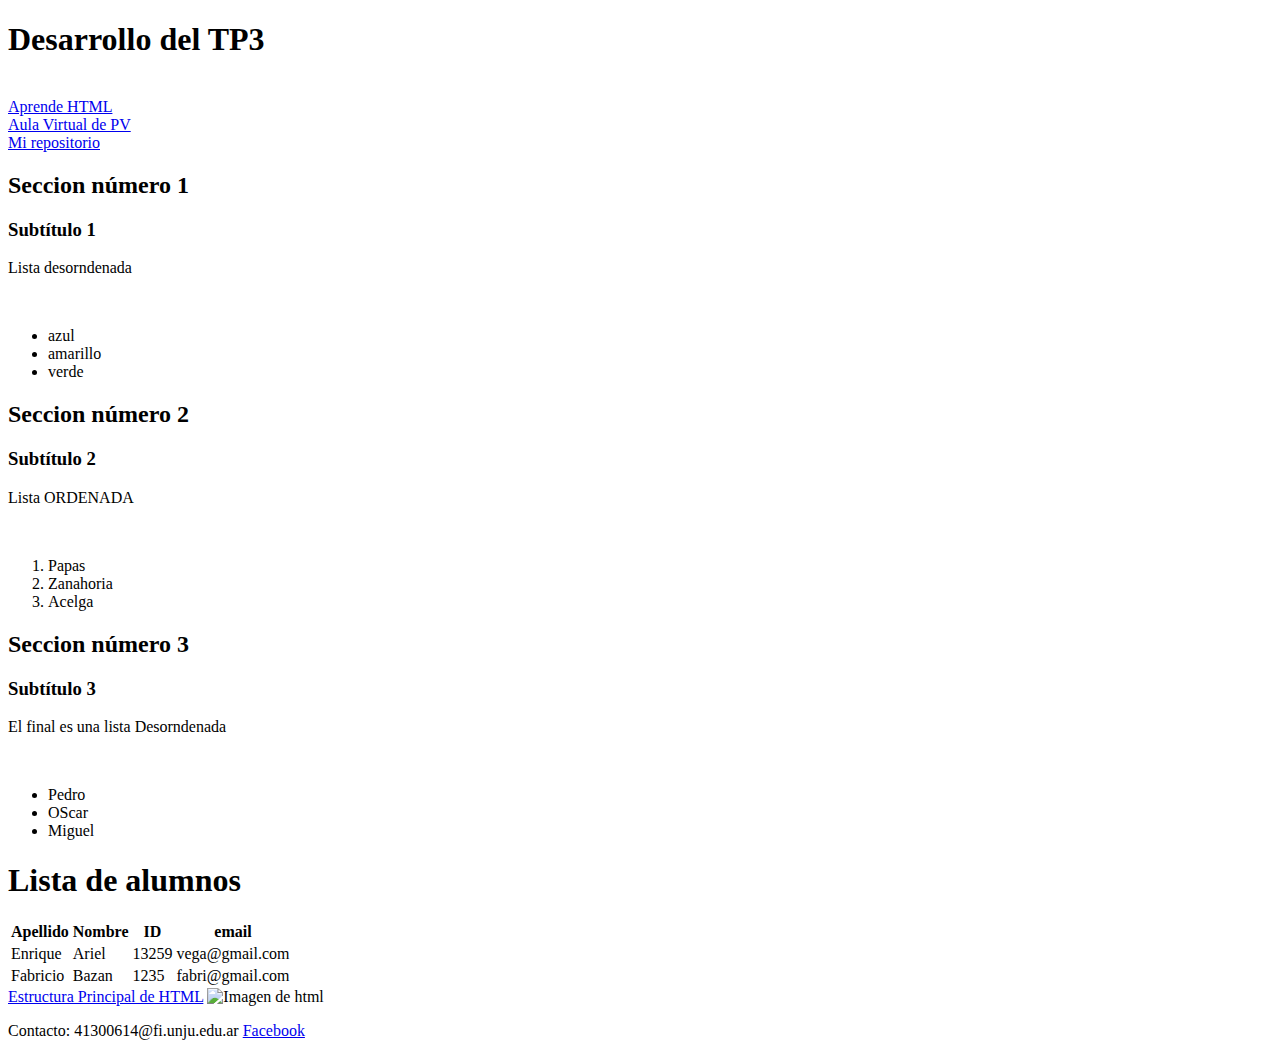
==== tp3_BazanFabricio/src/main/resources/templates/index.html @ 6ea68f28 "Validación de HTML" ====
<!DOCTYPE html>
<html lang="es">
<head>
<meta charset="UTF-8">
<title>Trabajo Practico n3</title>
</head>
<body>
<header>
	<h1>Desarrollo del TP3</h1>	
</header>

<nav >
<!-- Agregado de enlaces -->
	<br>
	<a href="https://desarrolladoresweb.org/html/enlaces-o-hipervinculos-en-html/">Aprende HTML</a>
	<br>
	<a href="https://virtual.unju.edu.ar/course/view.php?id=2540&section=5#tabs-tree-start">Aula Virtual de PV</a>
	<br>
	<a href="https://github.com/fabri98bazan/trabajo_practico_3">Mi repositorio</a>
	<br>
</nav>
<main>
<!--Agregado de secciones y títulos  -->
	<section>
	<h2>Seccion número 1</h2>
	<h3>Subtítulo 1</h3>
	<p>Lista desorndenada</p>
	<br>
	<!-- el tag ul es para lista desordenadas -->
	<ul>
	<li>azul</li>
	<li>amarillo</li>
	<li>verde</li>
	</ul>
	</section>
	
	<section>
	<h2>Seccion número 2</h2>
	<h3>Subtítulo 2</h3>
	<p>Lista ORDENADA</p>
	<br>
	<!-- el tag ol es para lista desordenadas -->
	<ol>
	<li>Papas</li>
	<li>Zanahoria</li>
	<li>Acelga</li>
	</ol>
	</section>
	
	<section>
	<h2>Seccion número 3</h2>
	<h3>Subtítulo 3</h3>
	<p>El final es una lista Desorndenada</p>
	<br>
	<ul>
	<li>Pedro</li>
	<li>OScar</li>
	<li>Miguel</li>
	</ul>
	</section>
	
	<!-- Agregado de la tabla -->
	<h1>Lista de alumnos</h1>
	<table> 
		<tr>
			<th>Apellido</th>
			<th>Nombre</th>
			<th>ID</th>
			<th>email</th>
		</tr>
	
		<tr>
			<td>Enrique</td>
			<td>Ariel</td>
			<td>13259</td>
			<td>vega@gmail.com</td>
		</tr>
		
		<tr>
			<td>Fabricio</td>
			<td>Bazan</td>
			<td>1235</td>
			<td>fabri@gmail.com</td>
		</tr>
	</table>
</main>

<!-- Agregado del aside -->
<!-- Si <aside> se pone dentro de <article>, entonces se puede entender que <aside> es un 
contenido complementario, pero que ya no forma parte del contenido principal.

El elemento <aside> podrían ser los sidebar, las barras laterales que algunos sitios web presentan o 
publicidad, banners, o simplemente elementos complementarios -->
<aside>
	<a href="https://desarrolladoresweb.org/html5/estructura-de-una-pagina-html5/">Estructura Principal de HTML</a>
	<!-- El atributo alt contiene el texto alternativo, este texto se mostrará si por alguna razón no carga la imagen, 
	por lo tanto tiene que ser un texto que describa a dicha imagen. -->
	<img alt="Imagen de html" src="https://serprogramador.com.ar/wp-content/uploads/2018/09/Html5_diseno_web-1.png">
</aside>



<!-- Agregado de footer -->
<!-- Este elemento prácticamente contiene el pie de página, dentro pueden ir como por ejemplo iconos de 
redes sociales, datos de contacto, términos del servicio, etc. -->

<footer>
	<p>Contacto: 41300614@fi.unju.edu.ar
	<a href="https://www.facebook.com/">Facebook
	</a>
	</p>
</footer>

</body>
</html>
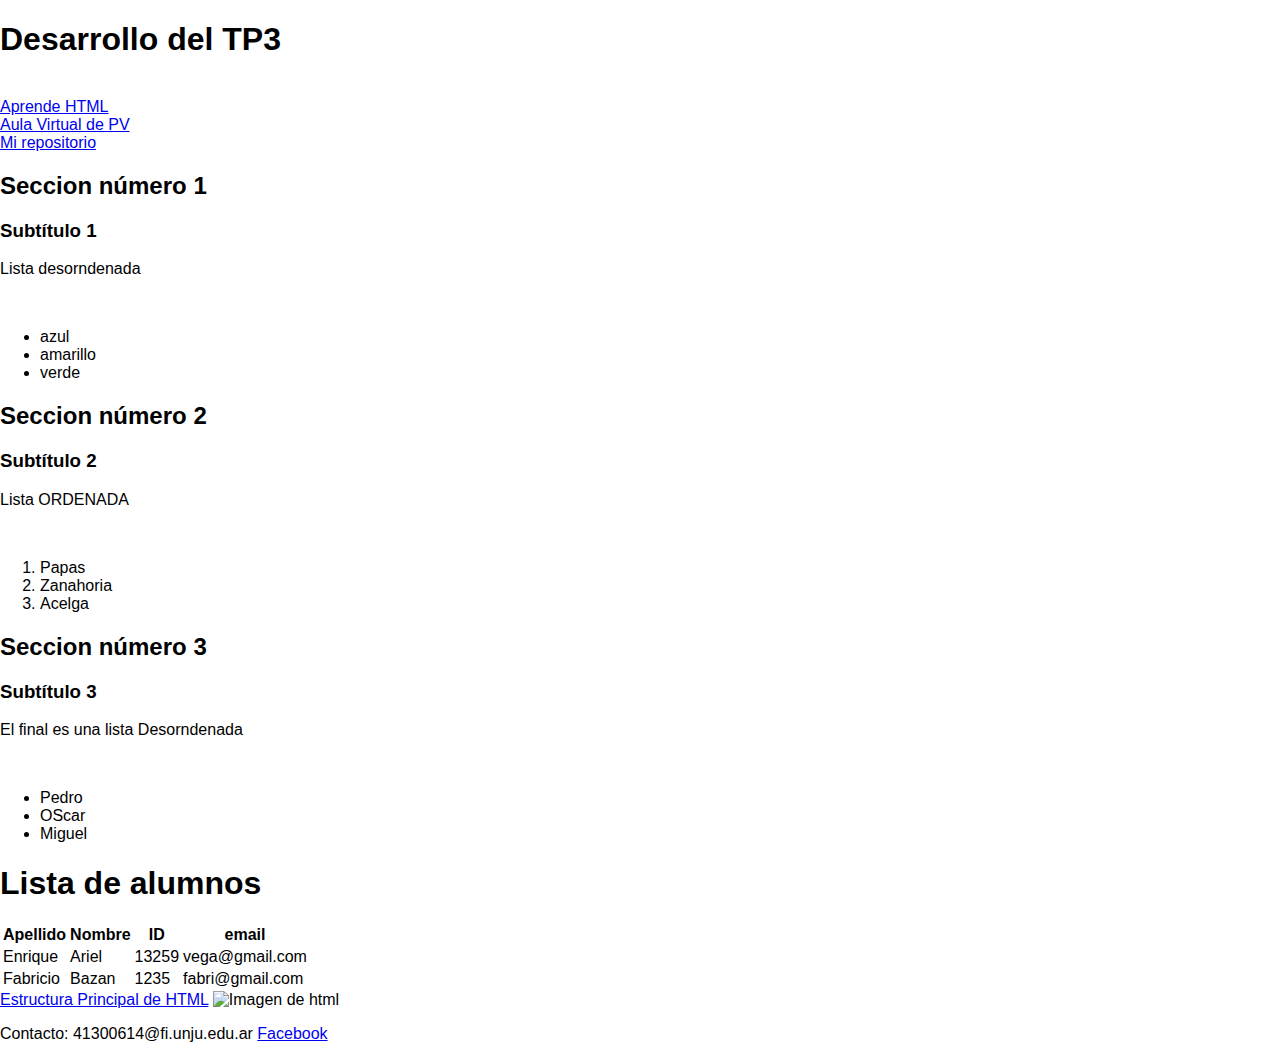
==== commit 66312e03: "Actualizaciones nuevas" ====
--- a/tp3_BazanFabricio/src/main/resources/templates/index.html
+++ b/tp3_BazanFabricio/src/main/resources/templates/index.html
@@ -3,13 +3,14 @@
 <head>
 <meta charset="UTF-8">
 <title>Trabajo Practico n3</title>
+<link rel="stylesheet" href="../static/css/estilos.css">
 </head>
 <body>
-<header>
+<header id="encabezado">
 	<h1>Desarrollo del TP3</h1>	
 </header>
 
-<nav >
+<nav class="menu">
 <!-- Agregado de enlaces -->
 	<br>
 	<a href="https://desarrolladoresweb.org/html/enlaces-o-hipervinculos-en-html/">Aprende HTML</a>
--- a/tp3_BazanFabricio/src/main/resources/static/css/estilos.css
+++ b/tp3_BazanFabricio/src/main/resources/static/css/estilos.css
@@ -0,0 +1,17 @@
+@charset "UTF-8";
+
+body{
+	font-family: Arial, sans-serif;
+	margin: 0;
+	padding: 0;
+};
+
+#encabezado {
+	background-color: #ccffcc;
+	color: #15002000;
+	padding: 20px;
+};
+
+.menu{
+	color:#25612317;
+};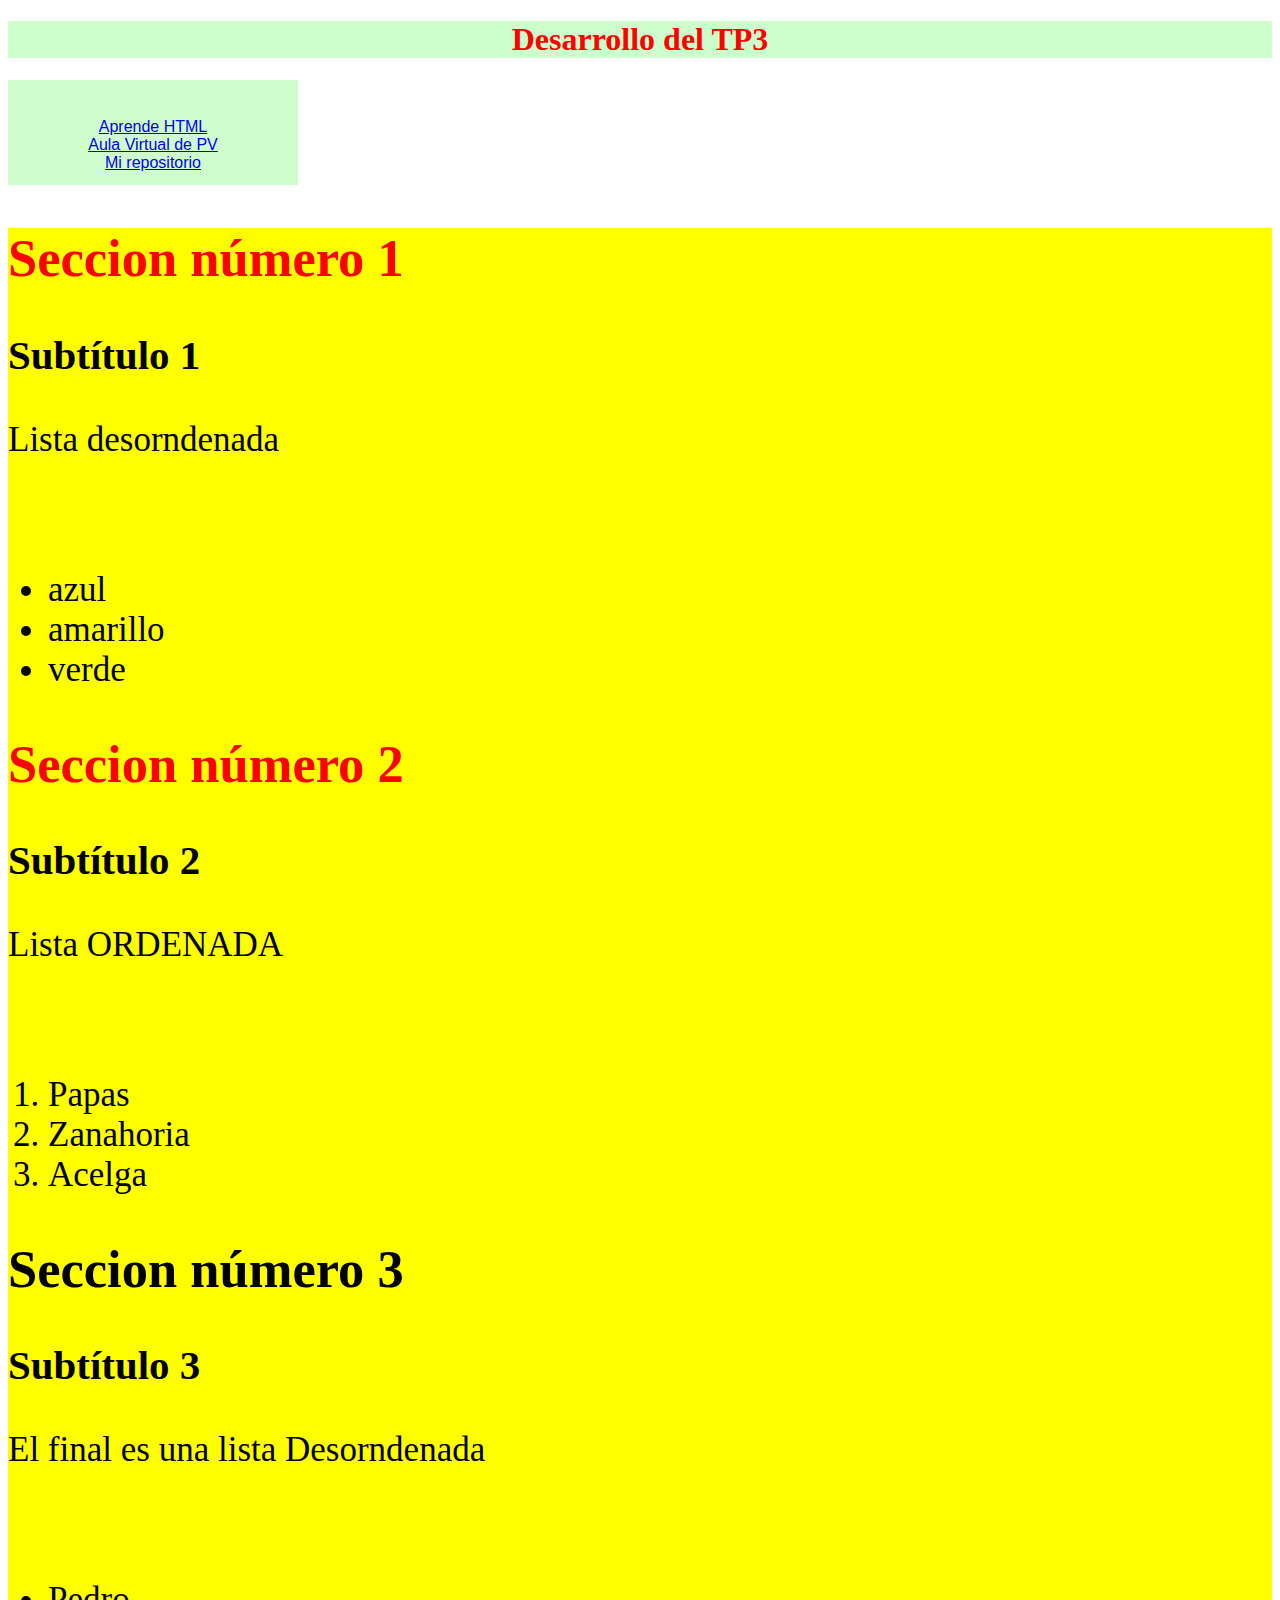
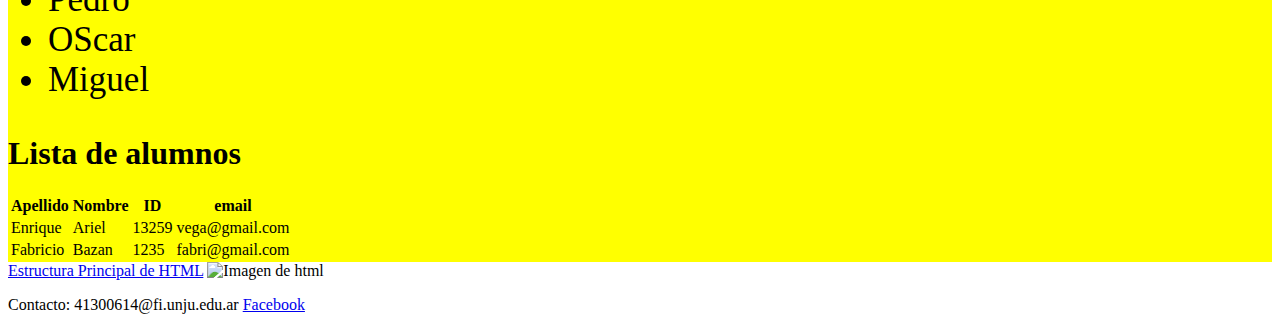
==== commit 7acd521a: "Agregado de estilos" ====
--- a/tp3_BazanFabricio/src/main/resources/templates/index.html
+++ b/tp3_BazanFabricio/src/main/resources/templates/index.html
@@ -6,24 +6,28 @@
 <link rel="stylesheet" href="../static/css/estilos.css">
 </head>
 <body>
-<header id="encabezado">
-	<h1>Desarrollo del TP3</h1>	
-</header>
+<div class="titular">
+	<header id="encabezado">
+		<h1 class="tituloh1">Desarrollo del TP3</h1>	
+	</header>
+</div>
+
 
 <nav class="menu">
 <!-- Agregado de enlaces -->
 	<br>
-	<a href="https://desarrolladoresweb.org/html/enlaces-o-hipervinculos-en-html/">Aprende HTML</a>
+	<a class="enlace" href="https://desarrolladoresweb.org/html/enlaces-o-hipervinculos-en-html/">Aprende HTML</a>
 	<br>
-	<a href="https://virtual.unju.edu.ar/course/view.php?id=2540&section=5#tabs-tree-start">Aula Virtual de PV</a>
+	<a class="enlace" href="https://virtual.unju.edu.ar/course/view.php?id=2540&section=5#tabs-tree-start">Aula Virtual de PV</a>
 	<br>
-	<a href="https://github.com/fabri98bazan/trabajo_practico_3">Mi repositorio</a>
+	<a class="enlace" href="https://github.com/fabri98bazan/trabajo_practico_3">Mi repositorio</a>
 	<br>
 </nav>
-<main>
+
+<main class="principal">
 <!--Agregado de secciones y títulos  -->
-	<section>
-	<h2>Seccion número 1</h2>
+	<section class="section1">
+	<h2 class="tituloh2">Seccion número 1</h2>
 	<h3>Subtítulo 1</h3>
 	<p>Lista desorndenada</p>
 	<br>
@@ -35,8 +39,8 @@
 	</ul>
 	</section>
 	
-	<section>
-	<h2>Seccion número 2</h2>
+	<section class="section1">
+	<h2 class="tituloh2">Seccion número 2</h2>
 	<h3>Subtítulo 2</h3>
 	<p>Lista ORDENADA</p>
 	<br>
@@ -48,8 +52,8 @@
 	</ol>
 	</section>
 	
-	<section>
-	<h2>Seccion número 3</h2>
+	<section class="section1">
+	<h2 >Seccion número 3</h2>
 	<h3>Subtítulo 3</h3>
 	<p>El final es una lista Desorndenada</p>
 	<br>
@@ -61,7 +65,7 @@
 	</section>
 	
 	<!-- Agregado de la tabla -->
-	<h1>Lista de alumnos</h1>
+	<h1 class="tituloh1">Lista de alumnos</h1>
 	<table> 
 		<tr>
 			<th>Apellido</th>
@@ -92,11 +96,11 @@
 
 El elemento <aside> podrían ser los sidebar, las barras laterales que algunos sitios web presentan o 
 publicidad, banners, o simplemente elementos complementarios -->
-<aside>
-	<a href="https://desarrolladoresweb.org/html5/estructura-de-una-pagina-html5/">Estructura Principal de HTML</a>
+<aside class="side">
+	<a href="https://desarrolladoresweb.org/html5/estructura-de-una-pagina-html5/" class="link">Estructura Principal de HTML</a>
 	<!-- El atributo alt contiene el texto alternativo, este texto se mostrará si por alguna razón no carga la imagen, 
 	por lo tanto tiene que ser un texto que describa a dicha imagen. -->
-	<img alt="Imagen de html" src="https://serprogramador.com.ar/wp-content/uploads/2018/09/Html5_diseno_web-1.png">
+	<img alt="Imagen de html" src="https://serprogramador.com.ar/wp-content/uploads/2018/09/Html5_diseno_web-1.png" class="imagen">
 </aside>
 
 
@@ -104,13 +108,14 @@
 <!-- Agregado de footer -->
 <!-- Este elemento prácticamente contiene el pie de página, dentro pueden ir como por ejemplo iconos de 
 redes sociales, datos de contacto, términos del servicio, etc. -->
+<div id="pie_pagina">
+	<footer id="foot">
+		<p>Contacto: 41300614@fi.unju.edu.ar
+			<a href="https://www.facebook.com/" class="linkF">Facebook</a>
+		</p>
+	</footer>
+</div>
 
-<footer>
-	<p>Contacto: 41300614@fi.unju.edu.ar
-	<a href="https://www.facebook.com/">Facebook
-	</a>
-	</p>
-</footer>
 
 </body>
 </html>--- a/tp3_BazanFabricio/src/main/resources/static/css/estilos.css
+++ b/tp3_BazanFabricio/src/main/resources/static/css/estilos.css
@@ -1,17 +1,58 @@
 @charset "UTF-8";
 
-body{
-	font-family: Arial, sans-serif;
-	margin: 0;
-	padding: 0;
+.principal
+{
+	background-color: yellow;
+	
+}
+
+.section1
+{
+	font-size: 35px;
+}
+
+.tituloh2
+{
+	color:red;
+}
+
+.menu
+{
+	background: #cffccc;
+	font-family:sans-serif;
+	text-align: center;
+	width:250px;
+	height:65px;
+	padding:20px;
+	
+}
+
+.titular
+{
+	background-color: #ccffcc;
+	text-align: center;
+	color: red;
+	font-family: fantasy;
 };
 
-#encabezado {
-	background-color: #ccffcc;
-	color: #15002000;
-	padding: 20px;
+
+
+#pie_pagina
+{
+	width:250px;
+	/*el width es el ancho de la caja*/
+	height:65px;
+	/*el height es la altura*/
+
+	background-color: yellow;
+	font-family: cursive;
+	text-align: center;
 };
 
-.menu{
-	color:#25612317;
-};+.linkF
+{
+	font-family:fantasy;
+	color: red;
+};
+
+
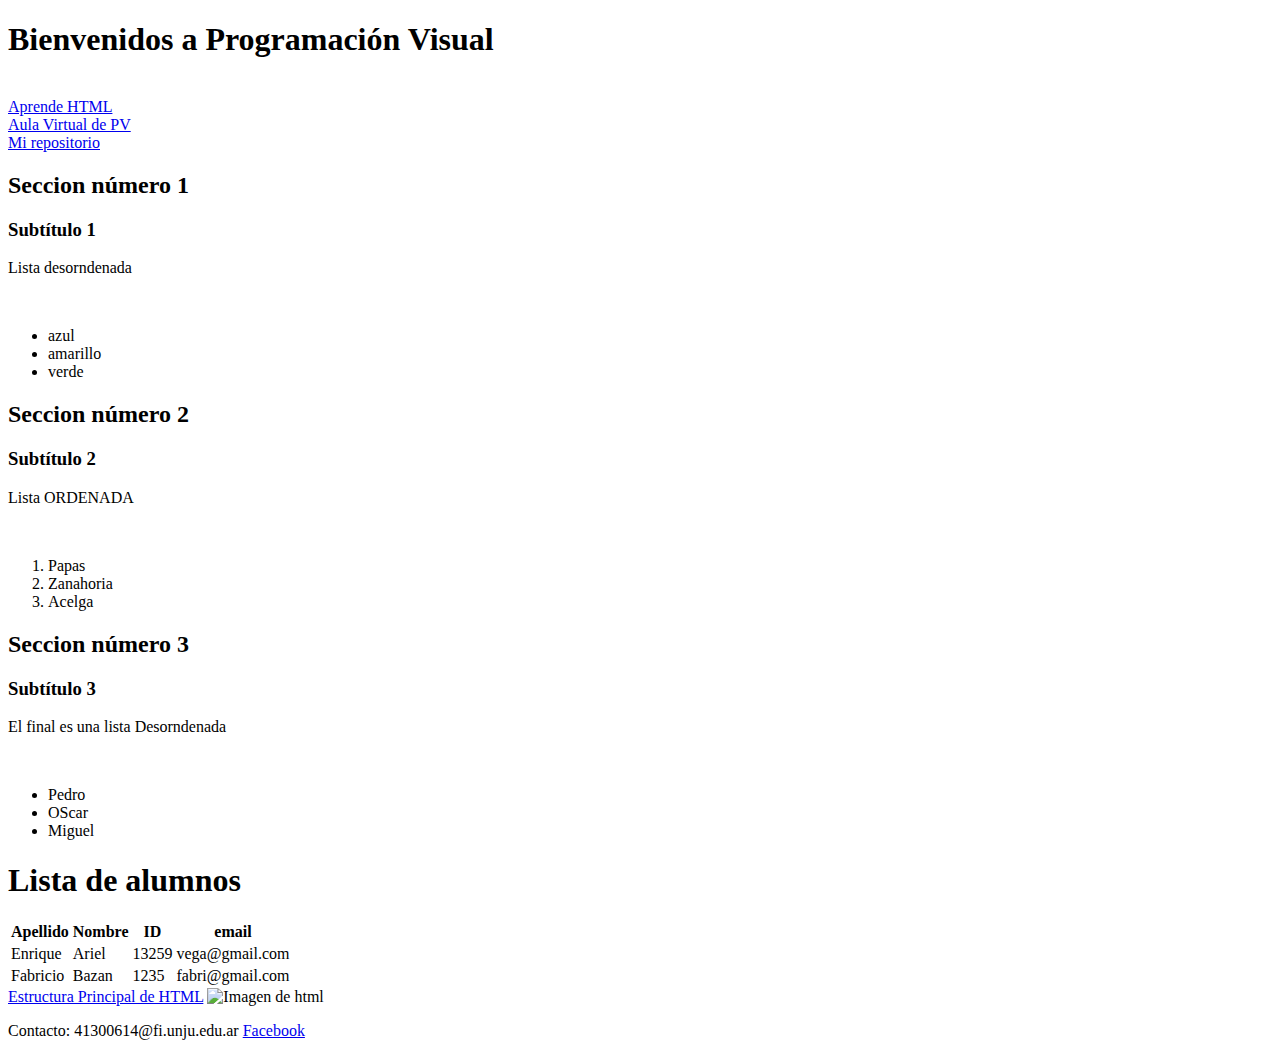
==== commit 25d20b65: "Rehaciendo el TP3" ====
--- a/tp3_BazanFabricio/src/main/resources/templates/index.html
+++ b/tp3_BazanFabricio/src/main/resources/templates/index.html
@@ -8,7 +8,7 @@
 <body>
 <div class="titular">
 	<header id="encabezado">
-		<h1 class="tituloh1">Desarrollo del TP3</h1>	
+		<h1 class="tituloh1">Bienvenidos a Programación Visual</h1>	
 	</header>
 </div>
 
--- a/tp3_BazanFabricio/src/main/resources/static/css/estilos.css
+++ b/tp3_BazanFabricio/src/main/resources/static/css/estilos.css
@@ -1,58 +1,63 @@
 @charset "UTF-8";
 
-.principal
-{
-	background-color: yellow;
-	
+.cabecera{
+    background-color: blue;
+    color: white;
+    font-family: sans-serif;
+    box-sizing: content-box;
 }
 
-.section1
-{
-	font-size: 35px;
+.cuerpo_pag{
+	background-color: #00ffff;
+	font-family: fantasy;
+	text-align: center;
 }
 
-.tituloh2
-{
-	color:red;
+.caja_cliente {
+    background-color: dodgerblue;
+    width:revert;
+    height:auto;
+    font-family:math;
 }
 
-.menu
-{
-	background: #cffccc;
-	font-family:sans-serif;
-	text-align: center;
-	width:250px;
-	height:65px;
-	padding:20px;
-	
+#dni{
+    height:10px;
+    width:150px;
+    border-radius:5px;
+    -webkit-border-radius: 5px;
 }
 
-.titular
-{
-	background-color: #ccffcc;
-	text-align: center;
-	color: red;
-	font-family: fantasy;
-};
+#nombre{
+   border-radius:5px;
+    -webkit-border-radius: 5px; 
+}
+
+#apellido{
+    border-radius:5px;
+    -webkit-border-radius: 5px;
+}
+
+#txtemail{
+    border-radius:5px;
+    -webkit-border-radius: 5px;
+}
+
+#caja_direccion{
+    background-color: dodgerblue;
+    font-family:math;
+    border-radius: 5px;
+}
+
+#ultima_caja{
+    background-color: dodgerblue;
+    font-family:math;
+    border-radius: 5px; 
+}
+
+#labeles {
+    color: white;
+    font-style:oblique
+}
 
 
 
-#pie_pagina
-{
-	width:250px;
-	/*el width es el ancho de la caja*/
-	height:65px;
-	/*el height es la altura*/
-
-	background-color: yellow;
-	font-family: cursive;
-	text-align: center;
-};
-
-.linkF
-{
-	font-family:fantasy;
-	color: red;
-};
-
-
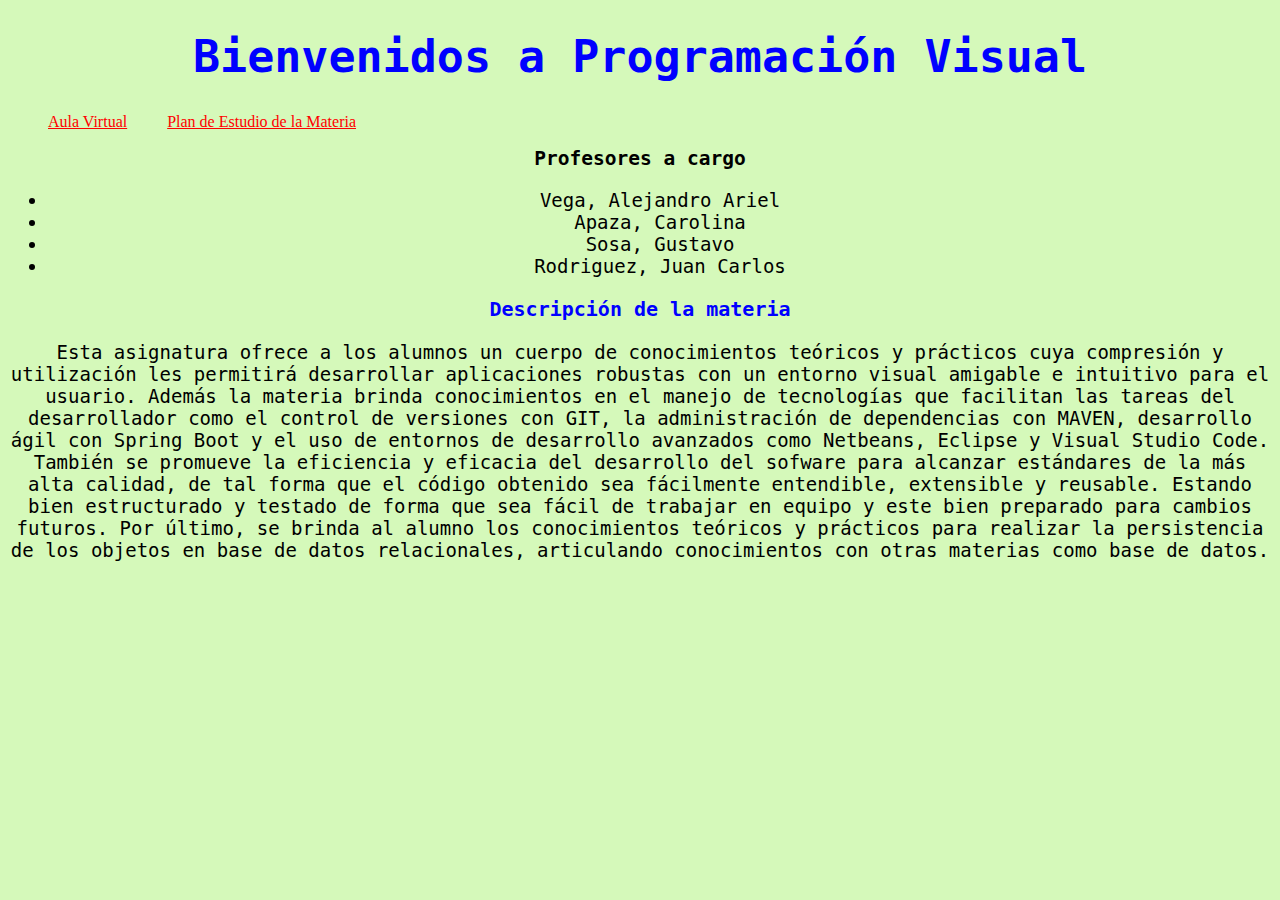
==== commit 1d7589a0: "Actualización de la correción" ====
--- a/tp3_BazanFabricio/src/main/resources/templates/index.html
+++ b/tp3_BazanFabricio/src/main/resources/templates/index.html
@@ -5,90 +5,52 @@
 <title>Trabajo Practico n3</title>
 <link rel="stylesheet" href="../static/css/estilos.css">
 </head>
-<body>
-<div class="titular">
-	<header id="encabezado">
-		<h1 class="tituloh1">Bienvenidos a Programación Visual</h1>	
+<body class="body-P1">
+
+	<header>
+		<h1 id="tituloh1">Bienvenidos a Programación Visual</h1>
 	</header>
-</div>
 
 
-<nav class="menu">
 <!-- Agregado de enlaces -->
-	<br>
-	<a class="enlace" href="https://desarrolladoresweb.org/html/enlaces-o-hipervinculos-en-html/">Aprende HTML</a>
-	<br>
-	<a class="enlace" href="https://virtual.unju.edu.ar/course/view.php?id=2540&section=5#tabs-tree-start">Aula Virtual de PV</a>
-	<br>
-	<a class="enlace" href="https://github.com/fabri98bazan/trabajo_practico_3">Mi repositorio</a>
-	<br>
-</nav>
 
-<main class="principal">
+	<nav class="caja_navegacion">
+		<a class="enlaces1" href="https://virtual.unju.edu.ar/course/view.php?id=2540"> Aula Virtual</a>
+		<a class="enlaces1" href="https://drive.google.com/file/d/11dfjZRXbsiX_Y1-8EmOn7D7mjjo1bHzI/view">Plan de Estudio de la Materia</a>
+	</nav>
+
 <!--Agregado de secciones y títulos  -->
-	<section class="section1">
-	<h2 class="tituloh2">Seccion número 1</h2>
-	<h3>Subtítulo 1</h3>
-	<p>Lista desorndenada</p>
-	<br>
-	<!-- el tag ul es para lista desordenadas -->
-	<ul>
-	<li>azul</li>
-	<li>amarillo</li>
-	<li>verde</li>
-	</ul>
-	</section>
-	
-	<section class="section1">
-	<h2 class="tituloh2">Seccion número 2</h2>
-	<h3>Subtítulo 2</h3>
-	<p>Lista ORDENADA</p>
-	<br>
-	<!-- el tag ol es para lista desordenadas -->
-	<ol>
-	<li>Papas</li>
-	<li>Zanahoria</li>
-	<li>Acelga</li>
-	</ol>
-	</section>
-	
-	<section class="section1">
-	<h2 >Seccion número 3</h2>
-	<h3>Subtítulo 3</h3>
-	<p>El final es una lista Desorndenada</p>
-	<br>
-	<ul>
-	<li>Pedro</li>
-	<li>OScar</li>
-	<li>Miguel</li>
-	</ul>
-	</section>
+	<main>
+		<section>
+			<h2>Profesores a cargo</h2>
+			<ul>
+				<li>Vega, Alejandro Ariel</li>
+				<li>Apaza, Carolina</li>
+				<li>Sosa, Gustavo</li>
+				<li>Rodriguez, Juan Carlos</li>
+			</ul>
+		</section>
+		
+		<section>
+			<h3>Descripción de la materia</h3>
+			<p>Esta asignatura ofrece a los alumnos un cuerpo de conocimientos teóricos y
+prácticos cuya compresión y utilización les permitirá desarrollar aplicaciones robustas con
+un entorno visual amigable e intuitivo para el usuario. Además la materia brinda conocimientos en el manejo de tecnologías que facilitan
+las tareas del desarrollador como el control de versiones con GIT, la administración de
+dependencias con MAVEN, desarrollo ágil con Spring Boot y el uso de entornos de
+desarrollo avanzados como Netbeans, Eclipse y Visual Studio Code. También se promueve la eficiencia y eficacia del desarrollo del sofware para
+alcanzar estándares de la más alta calidad, de tal forma que el código obtenido sea
+fácilmente entendible, extensible y reusable. Estando bien estructurado y testado de forma
+que sea fácil de trabajar en equipo y este bien preparado para cambios futuros. Por último, se brinda al alumno los conocimientos teóricos y prácticos para realizar la
+persistencia de los objetos en base de datos relacionales, articulando conocimientos con
+otras materias como base de datos.</p>
+		</section>
+	</main>
+
+
+
 	
 	<!-- Agregado de la tabla -->
-	<h1 class="tituloh1">Lista de alumnos</h1>
-	<table> 
-		<tr>
-			<th>Apellido</th>
-			<th>Nombre</th>
-			<th>ID</th>
-			<th>email</th>
-		</tr>
-	
-		<tr>
-			<td>Enrique</td>
-			<td>Ariel</td>
-			<td>13259</td>
-			<td>vega@gmail.com</td>
-		</tr>
-		
-		<tr>
-			<td>Fabricio</td>
-			<td>Bazan</td>
-			<td>1235</td>
-			<td>fabri@gmail.com</td>
-		</tr>
-	</table>
-</main>
 
 <!-- Agregado del aside -->
 <!-- Si <aside> se pone dentro de <article>, entonces se puede entender que <aside> es un 
@@ -96,25 +58,16 @@
 
 El elemento <aside> podrían ser los sidebar, las barras laterales que algunos sitios web presentan o 
 publicidad, banners, o simplemente elementos complementarios -->
-<aside class="side">
-	<a href="https://desarrolladoresweb.org/html5/estructura-de-una-pagina-html5/" class="link">Estructura Principal de HTML</a>
+
 	<!-- El atributo alt contiene el texto alternativo, este texto se mostrará si por alguna razón no carga la imagen, 
 	por lo tanto tiene que ser un texto que describa a dicha imagen. -->
-	<img alt="Imagen de html" src="https://serprogramador.com.ar/wp-content/uploads/2018/09/Html5_diseno_web-1.png" class="imagen">
-</aside>
+
 
 
 
 <!-- Agregado de footer -->
 <!-- Este elemento prácticamente contiene el pie de página, dentro pueden ir como por ejemplo iconos de 
 redes sociales, datos de contacto, términos del servicio, etc. -->
-<div id="pie_pagina">
-	<footer id="foot">
-		<p>Contacto: 41300614@fi.unju.edu.ar
-			<a href="https://www.facebook.com/" class="linkF">Facebook</a>
-		</p>
-	</footer>
-</div>
 
 
 </body>
--- a/tp3_BazanFabricio/src/main/resources/static/css/estilos.css
+++ b/tp3_BazanFabricio/src/main/resources/static/css/estilos.css
@@ -54,10 +54,49 @@
     border-radius: 5px; 
 }
 
-#labeles {
+.labeles {
     color: white;
     font-style:oblique
 }
 
+/*Parte 1 del tp3*/
+.body-P1{
+	background-color: #d5f9ba;
+}
 
+#tituloh1{
+	font-size:45px;
+	text-align:center;
+	font-family: monospace;
+	padding:0;
+	color:blue;
+}
 
+.caja_navegacion{
+	display: flex;
+	text-align: center;
+}
+
+.enlaces1{
+	margin-left: 40px;
+	font-family: fantasy;
+	color: red;
+}
+
+section{
+	text-align: center;
+	font-family: monospace;
+}
+
+ul{
+	font-size: 19px;
+}
+
+p{
+	font-size: 19px;
+}
+
+h3{
+	font-size:20px;
+	color:blue;
+}
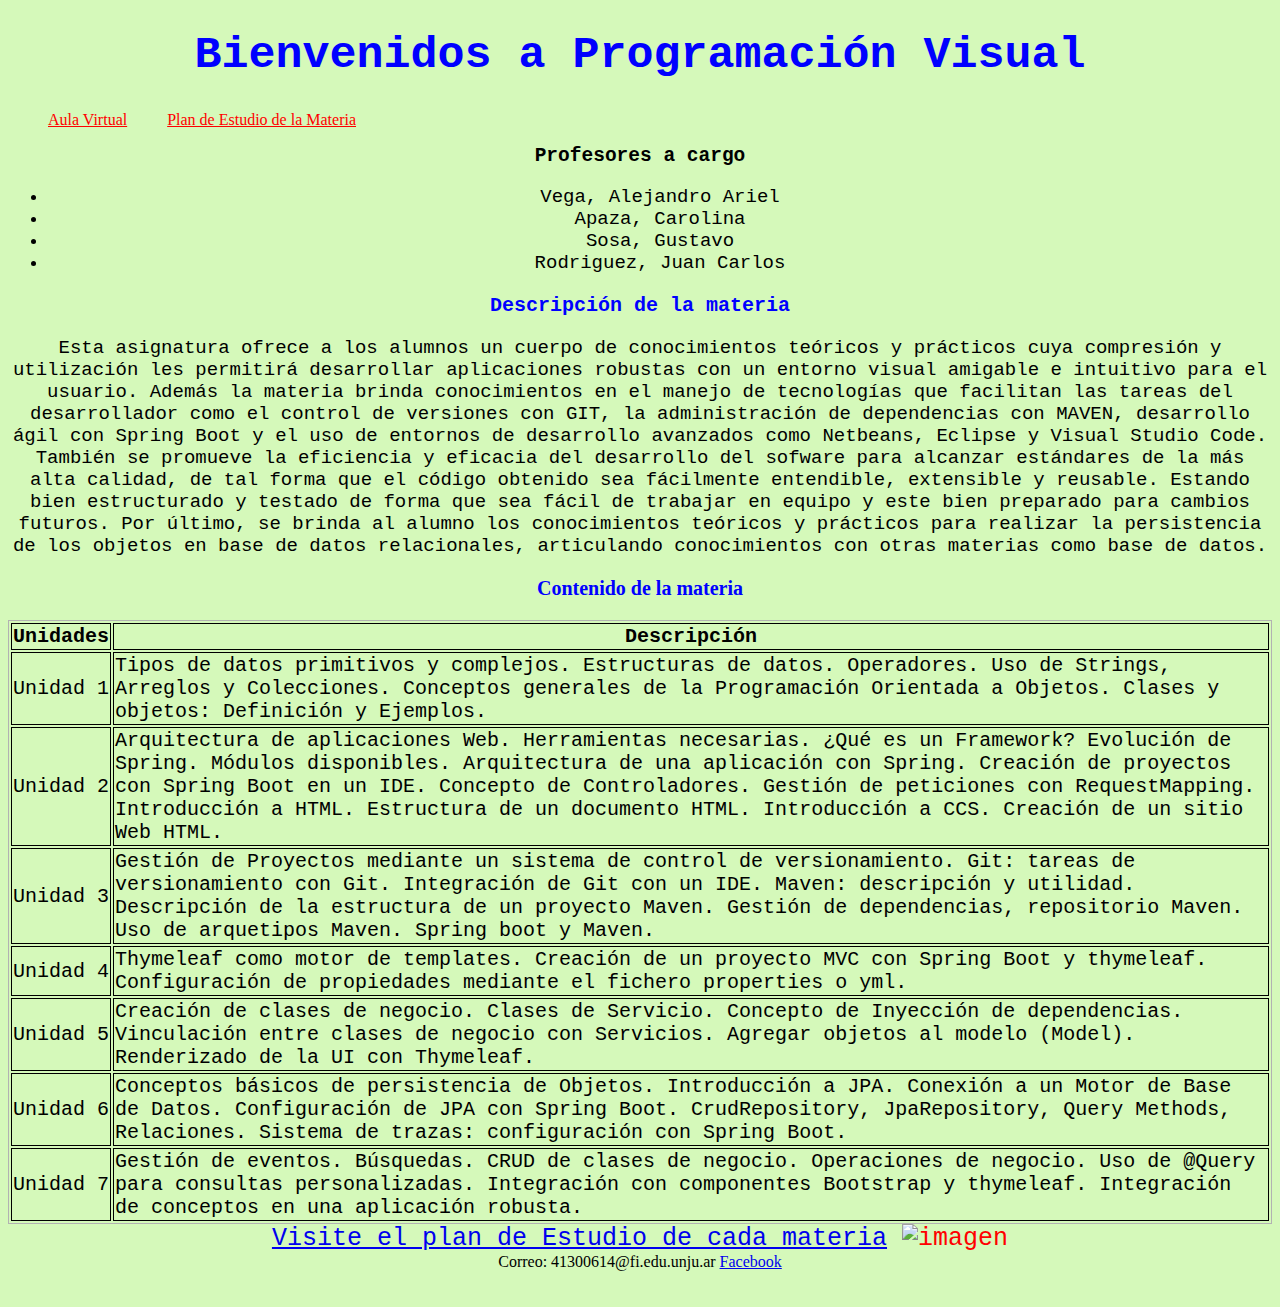
==== commit 67e8a28d: "TP3 Rehecho" ====
--- a/tp3_BazanFabricio/src/main/resources/templates/index.html
+++ b/tp3_BazanFabricio/src/main/resources/templates/index.html
@@ -47,18 +47,68 @@
 		</section>
 	</main>
 
-
-
 	
 	<!-- Agregado de la tabla -->
+	<h3>Contenido de la materia</h3>
+	<table>
+	  <thead>
+	    <tr>
+	      <th>Unidades</th>
+	      <th>Descripción</th>
+	    </tr>
+	  </thead>
+	  <tbody>
+	    <tr>
+	      <td>Unidad 1</td>
+	      <td>Tipos de datos primitivos y complejos. Estructuras de datos. Operadores. Uso de Strings,
+Arreglos y Colecciones. Conceptos generales de la Programación Orientada a Objetos. Clases
+y objetos: Definición y Ejemplos.</td>
+	    </tr>
+	    <tr>
+	      <td>Unidad 2</td>
+	      <td>Arquitectura de aplicaciones Web. Herramientas necesarias. ¿Qué es un Framework?
+Evolución de Spring. Módulos disponibles. Arquitectura de una aplicación con Spring. Creación
+de proyectos con Spring Boot en un IDE. Concepto de Controladores. Gestión de peticiones
+con RequestMapping. Introducción a HTML. Estructura de un documento HTML. Introducción
+a CCS. Creación de un sitio Web HTML.</td>
+	    </tr>
+	    <tr>
+	      <td>Unidad 3</td>
+	      <td>Gestión de Proyectos mediante un sistema de control de versionamiento. Git: tareas de
+versionamiento con Git. Integración de Git con un IDE.
+Maven: descripción y utilidad. Descripción de la estructura de un proyecto Maven. Gestión de
+dependencias, repositorio Maven. Uso de arquetipos Maven. Spring boot y Maven.</td>
+	    </tr>
+	    <tr>
+	      <td>Unidad 4</td>
+	      <td>Thymeleaf como motor de templates. Creación de un proyecto MVC con Spring Boot y
+thymeleaf. Configuración de propiedades mediante el fichero properties o yml.</td>
+	    </tr>
+	    <tr>
+	      <td>Unidad 5</td>
+	      <td>Creación de clases de negocio. Clases de Servicio. Concepto de Inyección de dependencias.
+Vinculación entre clases de negocio con Servicios. Agregar objetos al modelo (Model).
+Renderizado de la UI con Thymeleaf.</td>
+	    </tr>
+	    <tr>
+	      <td>Unidad 6</td>
+	      <td>Conceptos básicos de persistencia de Objetos. Introducción a JPA. Conexión a un Motor de
+Base de Datos. Configuración de JPA con Spring Boot. CrudRepository, JpaRepository, Query
+Methods, Relaciones. Sistema de trazas: configuración con Spring Boot.</td>
+	    </tr>
+	    <tr>
+	      <td>Unidad 7</td>
+	      <td>Gestión de eventos. Búsquedas. CRUD de clases de negocio. Operaciones de negocio. Uso
+de @Query para consultas personalizadas. Integración con componentes Bootstrap y
+thymeleaf. Integración de conceptos en una aplicación robusta.</td>
+	    </tr>
+	  </tbody>
+	</table>
 
-<!-- Agregado del aside -->
-<!-- Si <aside> se pone dentro de <article>, entonces se puede entender que <aside> es un 
-contenido complementario, pero que ya no forma parte del contenido principal.
-
-El elemento <aside> podrían ser los sidebar, las barras laterales que algunos sitios web presentan o 
-publicidad, banners, o simplemente elementos complementarios -->
-
+<aside>
+	<a href="https://www.fi.unju.edu.ar/secretarias/sec-academica/programas-de-materias.html">Visite el plan de Estudio de cada materia</a>
+	<img alt="imagen" src="https://www.fi.unju.edu.ar/images/LOGOS-FI-UNJU/logo-fi-unju-gran-formato-horizontal-3000x683.jpg">
+</aside>
 	<!-- El atributo alt contiene el texto alternativo, este texto se mostrará si por alguna razón no carga la imagen, 
 	por lo tanto tiene que ser un texto que describa a dicha imagen. -->
 
@@ -66,6 +116,10 @@
 
 
 <!-- Agregado de footer -->
+<footer>
+	<label>Correo: 41300614@fi.edu.unju.ar</label>
+	<a href="https://www.facebook.com/?locale=es_LA">Facebook</a>
+</footer>
 <!-- Este elemento prácticamente contiene el pie de página, dentro pueden ir como por ejemplo iconos de 
 redes sociales, datos de contacto, términos del servicio, etc. -->
 
--- a/tp3_BazanFabricio/src/main/resources/static/css/estilos.css
+++ b/tp3_BazanFabricio/src/main/resources/static/css/estilos.css
@@ -99,4 +99,32 @@
 h3{
 	font-size:20px;
 	color:blue;
+	text-align:center;
 }
+
+table {
+  border: #b2b2b2 1px solid;
+}
+
+td, th {
+  font-family:monospace;
+  font-size:20px;
+  border: black 1px solid;
+}
+
+aside{
+	text-align: center;
+	font-size:25px;
+	color:red;
+	font-family: monospace;
+}
+
+img{
+	width: 800px;
+	height: 200px;
+}
+
+
+footer{
+	text-align: center;
+}
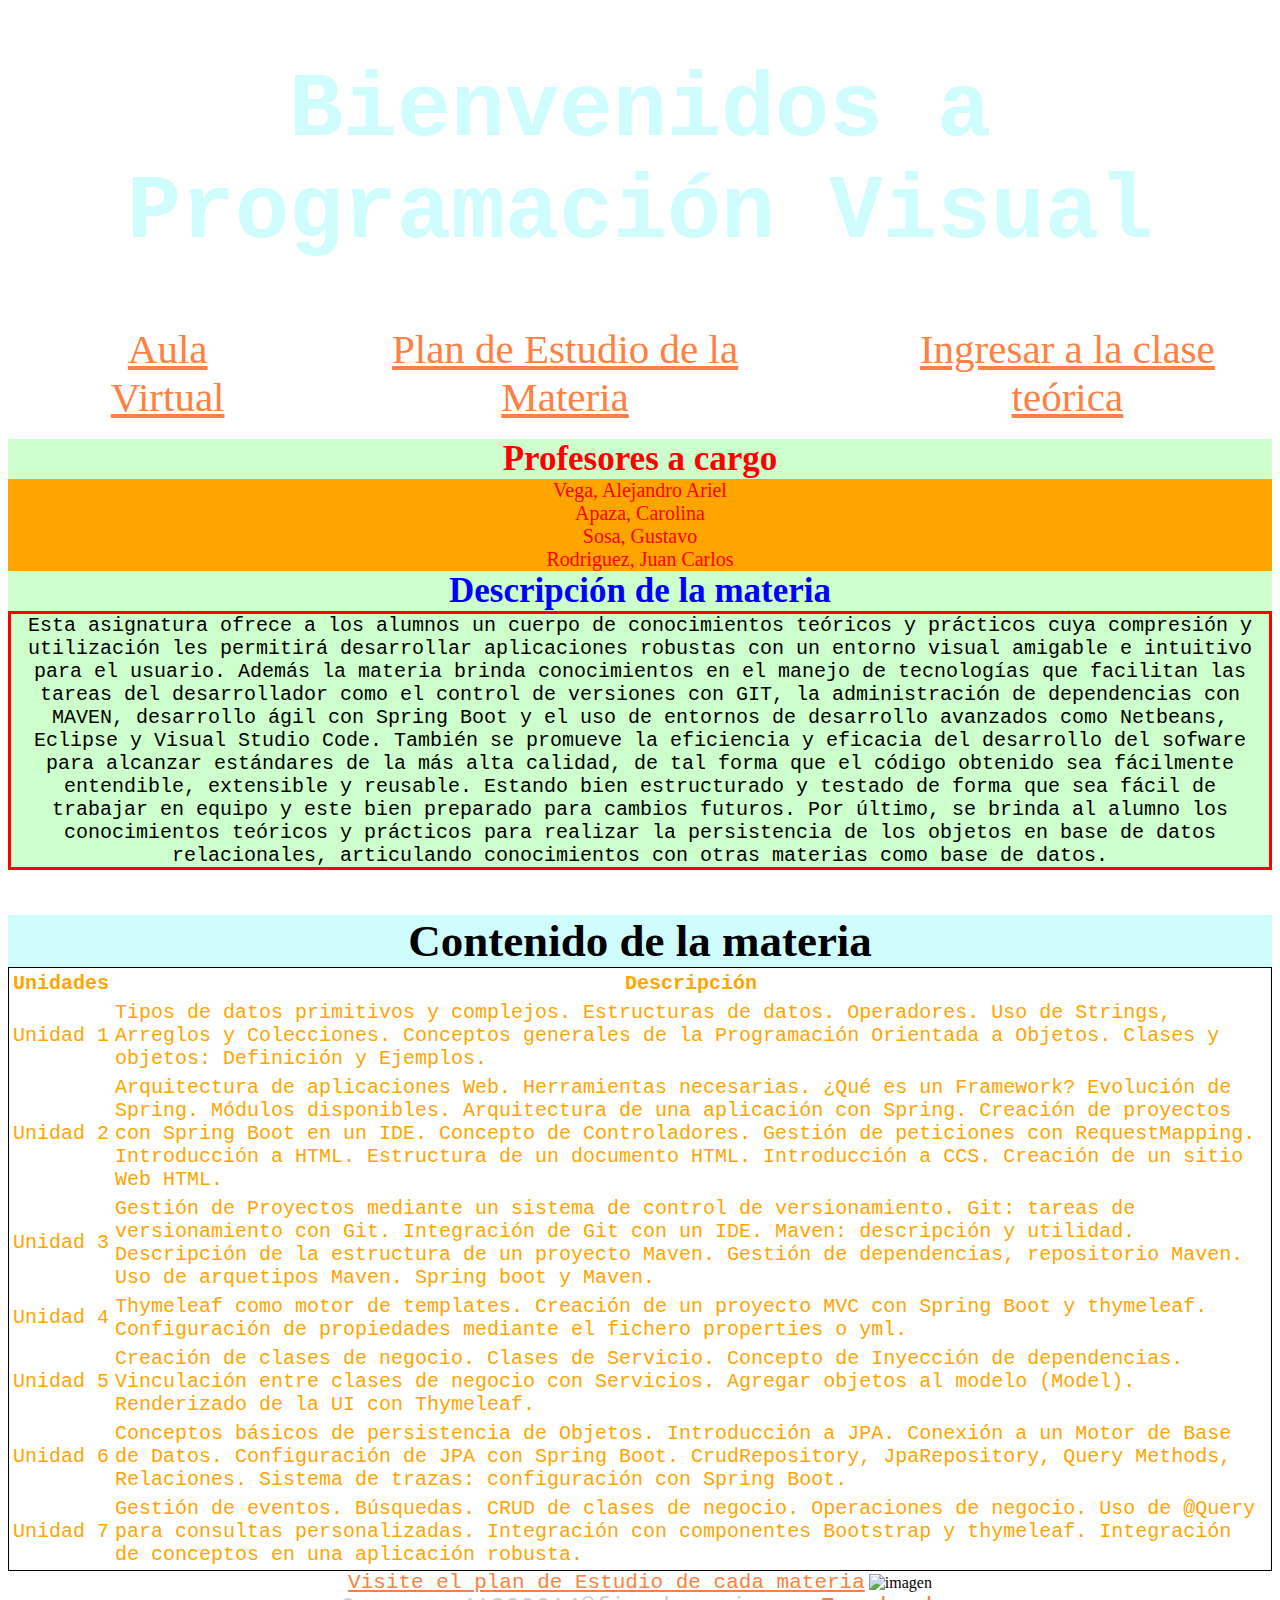
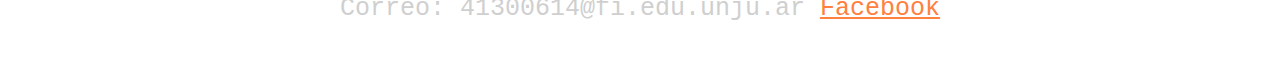
==== commit 0f846427: "Actualización de estilos del tp3 Parte 1" ====
--- a/tp3_BazanFabricio/src/main/resources/templates/index.html
+++ b/tp3_BazanFabricio/src/main/resources/templates/index.html
@@ -7,8 +7,8 @@
 </head>
 <body class="body-P1">
 
-	<header>
-		<h1 id="tituloh1">Bienvenidos a Programación Visual</h1>
+	<header id="tituloh1">
+		<h1>Bienvenidos a Programación Visual</h1>
 	</header>
 
 
@@ -17,13 +17,14 @@
 	<nav class="caja_navegacion">
 		<a class="enlaces1" href="https://virtual.unju.edu.ar/course/view.php?id=2540"> Aula Virtual</a>
 		<a class="enlaces1" href="https://drive.google.com/file/d/11dfjZRXbsiX_Y1-8EmOn7D7mjjo1bHzI/view">Plan de Estudio de la Materia</a>
+		<a class="enlaces1" href="https://bit.ly/SALON-4">Ingresar a la clase teórica</a>
 	</nav>
 
 <!--Agregado de secciones y títulos  -->
-	<main>
-		<section>
-			<h2>Profesores a cargo</h2>
-			<ul>
+	<main class="menu">
+		<section class="secciones">
+			<h2 class="profescargo">Profesores a cargo</h2>
+			<ul class="lista_profes">
 				<li>Vega, Alejandro Ariel</li>
 				<li>Apaza, Carolina</li>
 				<li>Sosa, Gustavo</li>
@@ -31,26 +32,28 @@
 			</ul>
 		</section>
 		
-		<section>
-			<h3>Descripción de la materia</h3>
-			<p>Esta asignatura ofrece a los alumnos un cuerpo de conocimientos teóricos y
-prácticos cuya compresión y utilización les permitirá desarrollar aplicaciones robustas con
-un entorno visual amigable e intuitivo para el usuario. Además la materia brinda conocimientos en el manejo de tecnologías que facilitan
-las tareas del desarrollador como el control de versiones con GIT, la administración de
-dependencias con MAVEN, desarrollo ágil con Spring Boot y el uso de entornos de
-desarrollo avanzados como Netbeans, Eclipse y Visual Studio Code. También se promueve la eficiencia y eficacia del desarrollo del sofware para
-alcanzar estándares de la más alta calidad, de tal forma que el código obtenido sea
-fácilmente entendible, extensible y reusable. Estando bien estructurado y testado de forma
-que sea fácil de trabajar en equipo y este bien preparado para cambios futuros. Por último, se brinda al alumno los conocimientos teóricos y prácticos para realizar la
-persistencia de los objetos en base de datos relacionales, articulando conocimientos con
-otras materias como base de datos.</p>
+		<section class="secciones">
+			<h3 class="descpMateriaTitulo">Descripción de la materia</h3>
+				<p class="descrpMateria">
+							Esta asignatura ofrece a los alumnos un cuerpo de conocimientos teóricos y
+				prácticos cuya compresión y utilización les permitirá desarrollar aplicaciones robustas con
+				un entorno visual amigable e intuitivo para el usuario. Además la materia brinda conocimientos en el manejo de tecnologías que facilitan
+				las tareas del desarrollador como el control de versiones con GIT, la administración de
+				dependencias con MAVEN, desarrollo ágil con Spring Boot y el uso de entornos de
+				desarrollo avanzados como Netbeans, Eclipse y Visual Studio Code. También se promueve la eficiencia y eficacia del desarrollo del sofware para
+				alcanzar estándares de la más alta calidad, de tal forma que el código obtenido sea
+				fácilmente entendible, extensible y reusable. Estando bien estructurado y testado de forma
+				que sea fácil de trabajar en equipo y este bien preparado para cambios futuros. Por último, se brinda al alumno los conocimientos teóricos y prácticos para realizar la
+				persistencia de los objetos en base de datos relacionales, articulando conocimientos con
+				otras materias como base de datos.
+				</p>
 		</section>
 	</main>
 
 	
 	<!-- Agregado de la tabla -->
-	<h3>Contenido de la materia</h3>
-	<table>
+	<h3 class="titCont">Contenido de la materia</h3>
+	<table class="tablaUnidades">
 	  <thead>
 	    <tr>
 	      <th>Unidades</th>
@@ -60,54 +63,78 @@
 	  <tbody>
 	    <tr>
 	      <td>Unidad 1</td>
-	      <td>Tipos de datos primitivos y complejos. Estructuras de datos. Operadores. Uso de Strings,
-Arreglos y Colecciones. Conceptos generales de la Programación Orientada a Objetos. Clases
-y objetos: Definición y Ejemplos.</td>
+	      <td>
+			      Tipos de datos primitivos y complejos. Estructuras de datos. Operadores. Uso de Strings,
+		Arreglos y Colecciones. Conceptos generales de la Programación Orientada a Objetos. Clases
+		y objetos: Definición y Ejemplos.
+		</td>
+		
 	    </tr>
+	    
 	    <tr>
 	      <td>Unidad 2</td>
-	      <td>Arquitectura de aplicaciones Web. Herramientas necesarias. ¿Qué es un Framework?
-Evolución de Spring. Módulos disponibles. Arquitectura de una aplicación con Spring. Creación
-de proyectos con Spring Boot en un IDE. Concepto de Controladores. Gestión de peticiones
-con RequestMapping. Introducción a HTML. Estructura de un documento HTML. Introducción
-a CCS. Creación de un sitio Web HTML.</td>
+	      <td>
+					      Arquitectura de aplicaciones Web. Herramientas necesarias. ¿Qué es un Framework?
+				Evolución de Spring. Módulos disponibles. Arquitectura de una aplicación con Spring. Creación
+				de proyectos con Spring Boot en un IDE. Concepto de Controladores. Gestión de peticiones
+				con RequestMapping. Introducción a HTML. Estructura de un documento HTML. Introducción
+				a CCS. Creación de un sitio Web HTML.
+		  </td>
 	    </tr>
+	    
 	    <tr>
 	      <td>Unidad 3</td>
-	      <td>Gestión de Proyectos mediante un sistema de control de versionamiento. Git: tareas de
-versionamiento con Git. Integración de Git con un IDE.
-Maven: descripción y utilidad. Descripción de la estructura de un proyecto Maven. Gestión de
-dependencias, repositorio Maven. Uso de arquetipos Maven. Spring boot y Maven.</td>
+	      	<td>
+					      Gestión de Proyectos mediante un sistema de control de versionamiento. Git: tareas de
+				versionamiento con Git. Integración de Git con un IDE.
+				Maven: descripción y utilidad. Descripción de la estructura de un proyecto Maven. Gestión de
+				dependencias, repositorio Maven. Uso de arquetipos Maven. Spring boot y Maven.
+			</td>
 	    </tr>
+	    
 	    <tr>
 	      <td>Unidad 4</td>
-	      <td>Thymeleaf como motor de templates. Creación de un proyecto MVC con Spring Boot y
-thymeleaf. Configuración de propiedades mediante el fichero properties o yml.</td>
+	      <td>
+				      Thymeleaf como motor de templates. Creación de un proyecto MVC con Spring Boot y
+			thymeleaf. Configuración de propiedades mediante el fichero properties o yml.
+		</td>
 	    </tr>
+	    
 	    <tr>
 	      <td>Unidad 5</td>
-	      <td>Creación de clases de negocio. Clases de Servicio. Concepto de Inyección de dependencias.
-Vinculación entre clases de negocio con Servicios. Agregar objetos al modelo (Model).
-Renderizado de la UI con Thymeleaf.</td>
+	      
+	      <td>
+				      Creación de clases de negocio. Clases de Servicio. Concepto de Inyección de dependencias.
+			Vinculación entre clases de negocio con Servicios. Agregar objetos al modelo (Model).
+			Renderizado de la UI con Thymeleaf.
+		</td>
 	    </tr>
+	    
 	    <tr>
 	      <td>Unidad 6</td>
-	      <td>Conceptos básicos de persistencia de Objetos. Introducción a JPA. Conexión a un Motor de
-Base de Datos. Configuración de JPA con Spring Boot. CrudRepository, JpaRepository, Query
-Methods, Relaciones. Sistema de trazas: configuración con Spring Boot.</td>
+	      <td>
+				      Conceptos básicos de persistencia de Objetos. Introducción a JPA. Conexión a un Motor de
+			Base de Datos. Configuración de JPA con Spring Boot. CrudRepository, JpaRepository, Query
+			Methods, Relaciones. Sistema de trazas: configuración con Spring Boot.
+		</td>
 	    </tr>
+	    
 	    <tr>
 	      <td>Unidad 7</td>
-	      <td>Gestión de eventos. Búsquedas. CRUD de clases de negocio. Operaciones de negocio. Uso
-de @Query para consultas personalizadas. Integración con componentes Bootstrap y
-thymeleaf. Integración de conceptos en una aplicación robusta.</td>
+	      <td>
+				      Gestión de eventos. Búsquedas. CRUD de clases de negocio. Operaciones de negocio. Uso
+			de @Query para consultas personalizadas. Integración con componentes Bootstrap y
+			thymeleaf. Integración de conceptos en una aplicación robusta.
+		</td>
 	    </tr>
+	    
 	  </tbody>
 	</table>
+	
 
-<aside>
-	<a href="https://www.fi.unju.edu.ar/secretarias/sec-academica/programas-de-materias.html">Visite el plan de Estudio de cada materia</a>
-	<img alt="imagen" src="https://www.fi.unju.edu.ar/images/LOGOS-FI-UNJU/logo-fi-unju-gran-formato-horizontal-3000x683.jpg">
+<aside class="aside">
+	<a class="enlaceEspecial" href="https://www.fi.unju.edu.ar/secretarias/sec-academica/programas-de-materias.html">Visite el plan de Estudio de cada materia</a>
+	<img class="Img" alt="imagen" src="https://www.fi.unju.edu.ar/images/LOGOS-FI-UNJU/logo-fi-unju-gran-formato-horizontal-3000x683.jpg">
 </aside>
 	<!-- El atributo alt contiene el texto alternativo, este texto se mostrará si por alguna razón no carga la imagen, 
 	por lo tanto tiene que ser un texto que describa a dicha imagen. -->
@@ -116,9 +143,9 @@
 
 
 <!-- Agregado de footer -->
-<footer>
+<footer id="pie_pagina">
 	<label>Correo: 41300614@fi.edu.unju.ar</label>
-	<a href="https://www.facebook.com/?locale=es_LA">Facebook</a>
+	<a class="facebook" href="https://www.facebook.com/?locale=es_LA">Facebook</a>
 </footer>
 <!-- Este elemento prácticamente contiene el pie de página, dentro pueden ir como por ejemplo iconos de 
 redes sociales, datos de contacto, términos del servicio, etc. -->
--- a/tp3_BazanFabricio/src/main/resources/static/css/estilos.css
+++ b/tp3_BazanFabricio/src/main/resources/static/css/estilos.css
@@ -61,15 +61,16 @@
 
 /*Parte 1 del tp3*/
 .body-P1{
-	background-color: #d5f9ba;
+	background: url(https://wallpapers.com/images/hd/information-technology-3d-circuit-symbol-s7hpo0fa1vr1k5ru.jpg);
 }
 
 #tituloh1{
 	font-size:45px;
 	text-align:center;
 	font-family: monospace;
-	padding:0;
-	color:blue;
+	padding:0px;
+	color:#cffcfc;
+	margin:0;
 }
 
 .caja_navegacion{
@@ -78,53 +79,106 @@
 }
 
 .enlaces1{
-	margin-left: 40px;
+	margin-left: 60px;
 	font-family: fantasy;
-	color: red;
+	font-size:41px;
+	color: #ff8040;
+	margin-bottom:18px;
+	margin-top:0px;
 }
 
-section{
+.menu{
 	text-align: center;
-	font-family: monospace;
 }
 
-ul{
-	font-size: 19px;
+.lista_profes{
+	font-family: fantasy;
+	font-size:20px;
+	padding: 0px;
+	margin:0;
+	margin-left:0;
+	color:red;
+	background-color: orange;
+	box-sizing:border-box; 
 }
 
-p{
-	font-size: 19px;
+
+.profescargo{
+	text-align: center;
+	color:red;
+	margin: 0;
+	font-family: fantasy;
+	font-size: 35px;
 }
 
-h3{
-	font-size:20px;
-	color:blue;
-	text-align:center;
+.secciones{
+	background-color:#ccffcc ;
 }
 
-table {
-  border: #b2b2b2 1px solid;
+.descpMateriaTitulo{
+	text-align: center;
+	color:blue;
+	margin: 0;
+	font-family: fantasy;
+	font-size: 35px;
+	background-color: #ccffcc;
+}
+
+.descrpMateria{
+	font-family: monospace;
+	font-size:20px;
+	padding: 0px;
+	margin:0;
+	border: 3px solid;
+	border-color: red;
+}
+
+.titCont{
+	box-sizing: border-box;
+	font-size: 45px;
+	text-align:center;
+	font-family: fantasy;
+	background-color: #cffcfc;
+	margin-bottom:0;
+}
+
+.tablaUnidades {
+  border: black 1px solid;
+  color:orange;
 }
 
 td, th {
   font-family:monospace;
   font-size:20px;
-  border: black 1px solid;
+  border: white 1px solid;
+}
+.aside{
+	text-align: center;
 }
 
-aside{
-	text-align: center;
-	font-size:25px;
-	color:red;
+.enlaceEspecial{
+	color:#ff8040;
 	font-family: monospace;
+	font-size: 21px;
 }
 
-img{
-	width: 800px;
-	height: 200px;
+.Img{
+	width: 250px;
+	height: 75px;
+}
+
+#pie_pagina{
+	font-family:monospace;
+	font-size:25px;
+	text-align:center;
+	color:#cfcfcf;
+}
+
+.facebook{
+	color:#ff8040;
 }
 
 
-footer{
-	text-align: center;
-}
+
+
+
